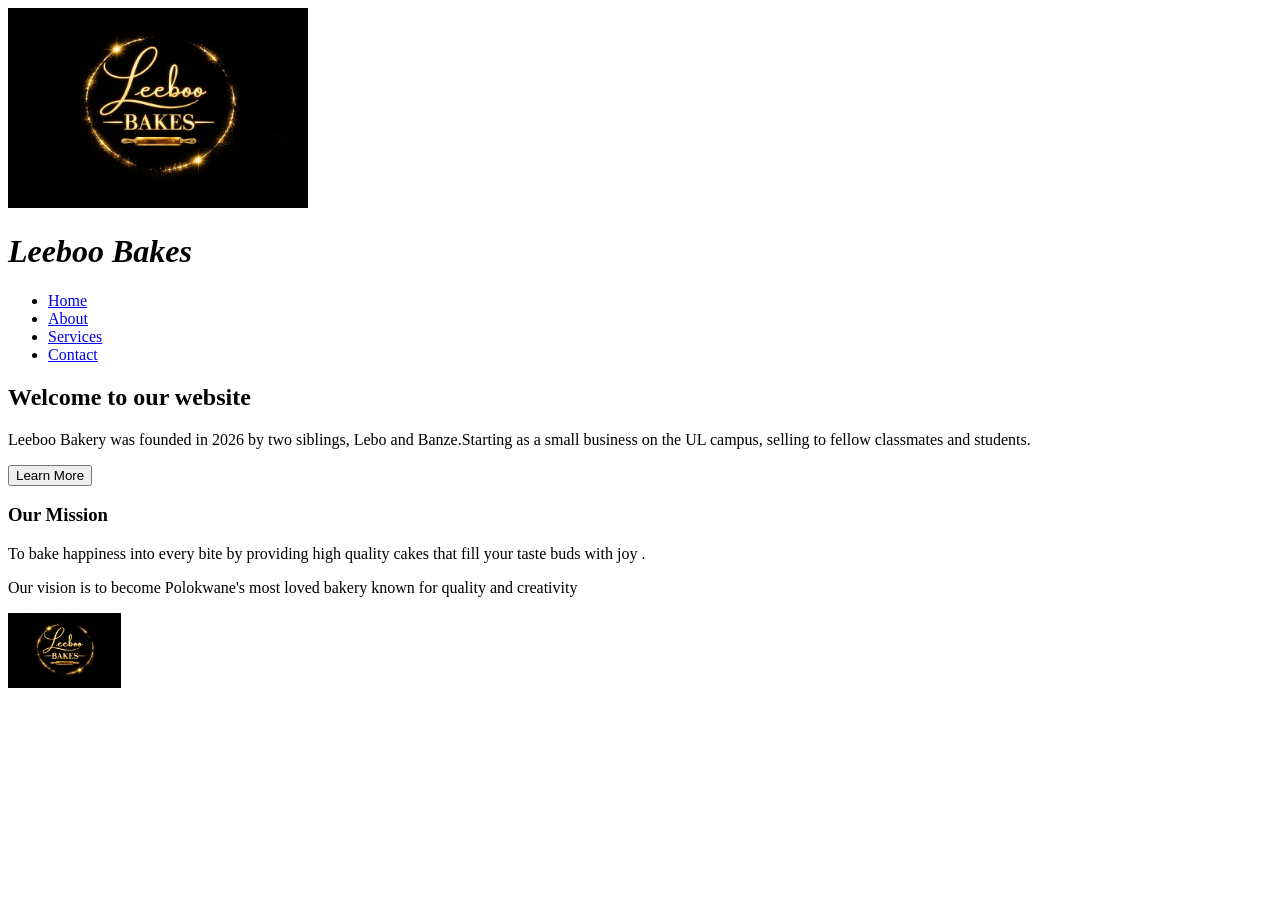
==== index.html @ 4508dfdf "My first change" ====
<!DOCTYPE html>
<html lang="en">
<head>
    <meta charset="UTF-8">
    <meta name="viewport" content="width=device-width, initial-scale=1.0">
    <title>Leeboo's Bakery</title>
</head>

<body>
    
    <header ;">
    <div class="logo">
      <img src= "images/pic 1.jpeg"width 150 height="200">
      <h1><i>Leeboo Bakes</i></h1>
    </div>
    <!--  Navigation -->
    <nav>
      <ul>
        <li><a href="index.html">Home</a></li>
        <li><a href="about.html">About</a></li>
        <li><a href="services.html">Services</a></li>
        <li><a href="contact.html">Contact</a></li>
      </ul>
    </nav>
  

  <!-- Main Content -->
  <main>
    <section class="hero">
      <h2>Welcome to our website</h2>
      <p>Leeboo Bakery was founded in 2026 by two siblings, Lebo and Banze.Starting as a small business on the UL campus, selling to fellow classmates and students.</p>
      <button>Learn More</button> <!-- Call to action -->
    </section>

    <section class="content">
      <h3>Our Mission</h3>
      <p> To bake happiness into every bite by providing high quality cakes that fill your taste buds with joy .</p>
      <p>Our vision is to become Polokwane's most loved bakery known for quality and creativity</p>
      <img src="images/pic 1.jpeg" height ="75"="Description of image">
    </section>
    </header>
</body>
</html>
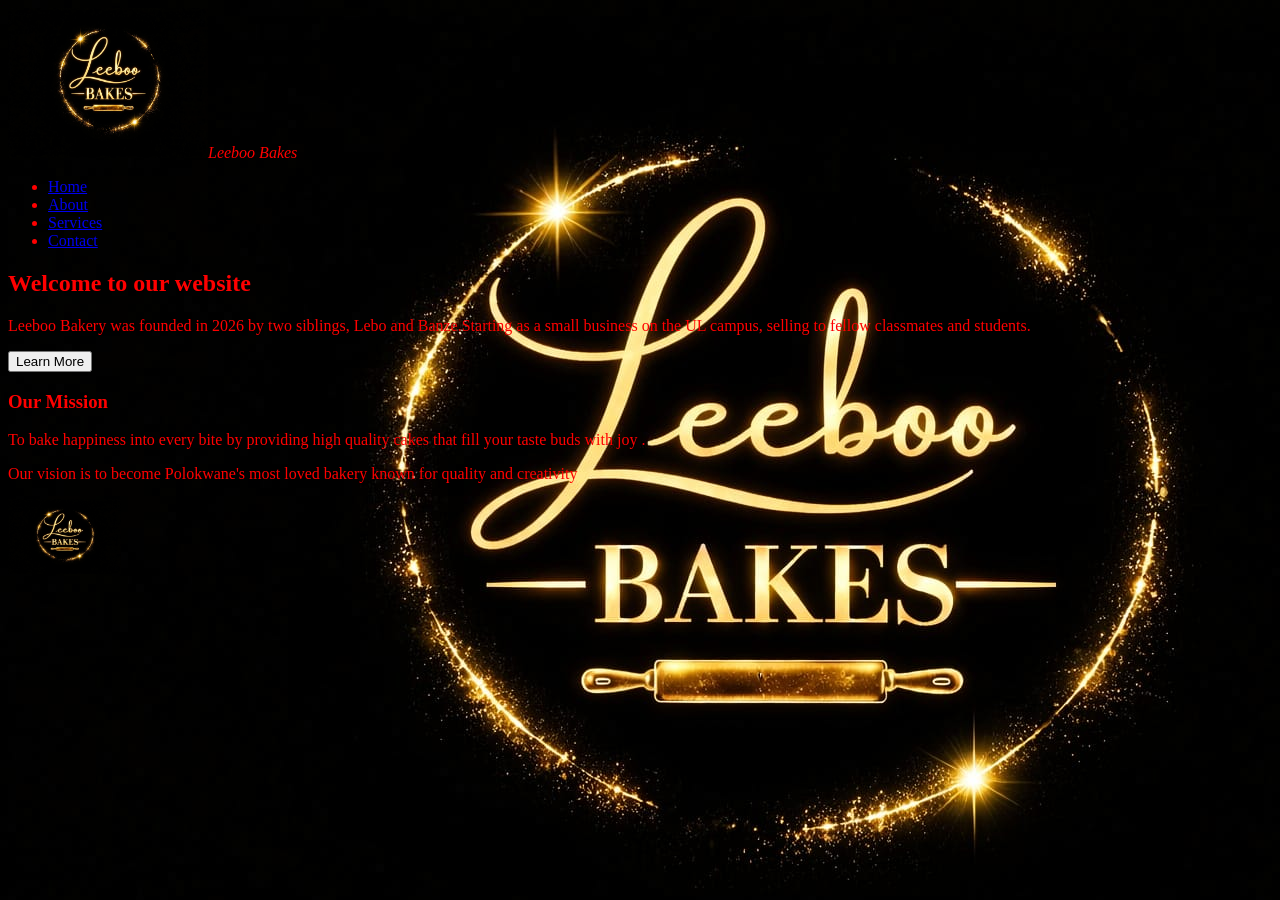
==== commit 830ecd30: "Third commint" ====
--- a/index.html
+++ b/index.html
@@ -6,17 +6,24 @@
     <title>Leeboo's Bakery</title>
 </head>
 
-<body>
-    
-    <header ;">
-    <div class="logo">
-      <img src= "images/pic 1.jpeg"width 150 height="200">
+<body bgcolor="Black" text="red">
+  <style type="text/css">
+  body{
+background-image: url( "images/pic\ 1.jpeg");
+
+  }
+  </style>
+  
+    <header >
+  <div class="logo">
+    <img src="images/pic 1.jpeg"  height ="150" width="200"
+
       <h1><i>Leeboo Bakes</i></h1>
     </div>
     <!--  Navigation -->
     <nav>
       <ul>
-        <li><a href="index.html">Home</a></li>
+        <li><a href=index.html">Home</a></li>
         <li><a href="about.html">About</a></li>
         <li><a href="services.html">Services</a></li>
         <li><a href="contact.html">Contact</a></li>
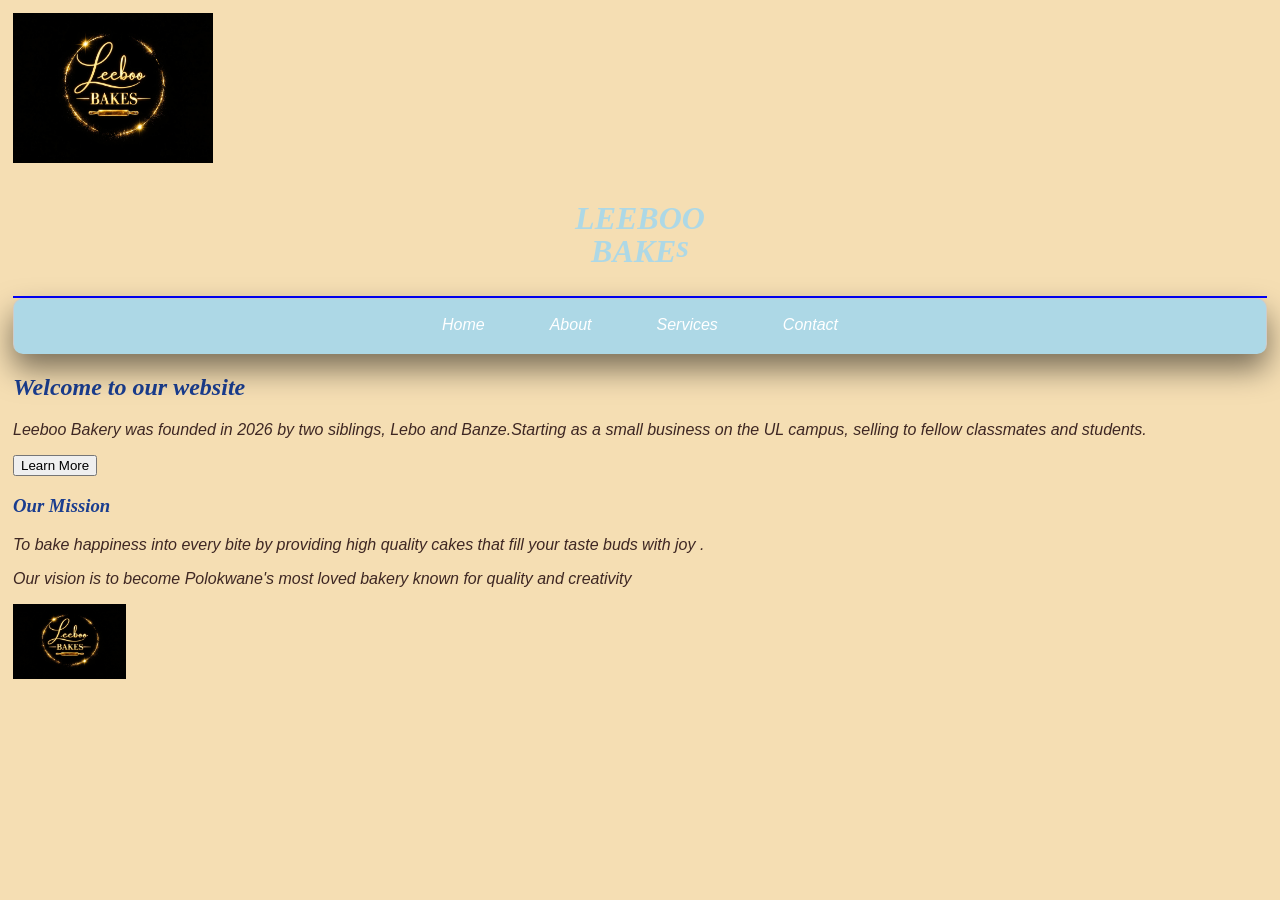
==== commit eee228fe: "commit 14" ====
--- a/index.html
+++ b/index.html
@@ -4,32 +4,33 @@
     <meta charset="UTF-8">
     <meta name="viewport" content="width=device-width, initial-scale=1.0">
     <title>Leeboo's Bakery</title>
+    <link rel="stylesheet" href="css/my.css">
 </head>
 
-<body bgcolor="Black" text="red">
-  <style type="text/css">
-  body{
-background-image: url( "images/pic\ 1.jpeg");
-
-  }
-  </style>
+<body>
+  <div class="logo">
+    <img src="images/pic 1.jpeg"  height ="150" width="200">
   
     <header >
-  <div class="logo">
-    <img src="images/pic 1.jpeg"  height ="150" width="200"
+  
 
-      <h1><i>Leeboo Bakes</i></h1>
+      <h1>
+  <span class="word">LEEBOO</span>
+  <span class="word">BAKE<span class="superscript">s</span></span>
+      </h1>
     </div>
+
     <!--  Navigation -->
-    <nav>
+    <nav class="navbar">
       <ul>
-        <li><a href=index.html">Home</a></li>
-        <li><a href="about.html">About</a></li>
-        <li><a href="services.html">Services</a></li>
-        <li><a href="contact.html">Contact</a></li>
+        <dt><a href="index.html">Home</a></dt>
+        <dt><a href="about.html">About</a></dt>
+        <dt><a href="services.html">Services</a></dt>
+        <dt><a href="contact.html">Contact</a></dt>
       </ul>
     </nav>
-  
+    </header>
+
 
   <!-- Main Content -->
   <main>
@@ -43,8 +44,8 @@
       <h3>Our Mission</h3>
       <p> To bake happiness into every bite by providing high quality cakes that fill your taste buds with joy .</p>
       <p>Our vision is to become Polokwane's most loved bakery known for quality and creativity</p>
-      <img src="images/pic 1.jpeg" height ="75"="Description of image">
+      <img src="images/pic 1.jpeg" height ="75" alt="Description of image">
     </section>
-    </header>
+    
 </body>
 </html>
--- a/css/my.css
+++ b/css/my.css
@@ -0,0 +1,244 @@
+body {
+    
+    font-style: italic;
+    font-family: Arial,sans-serif;
+    background-color:wheat;
+    color: #3e2723;
+    padding: 5px;
+    
+}
+
+h1,
+h2,
+h3 {
+    
+    font-family:Georgia,serif;
+    color:#1a3d8f;
+    
+}
+
+header {
+    background-color: wheat;
+    text-align: center;
+    padding: 10px;
+    border-bottom: 2px solid blue;
+    
+}
+.logo{
+    font-size: 3rem;
+    color:aqua;
+    font-weight: 800;
+    cursor: pointer;
+    transition: 0.5s ease;
+}
+.logo.hover{
+    transform: scale(1.1);
+}
+
+
+
+
+.navbar{
+    position: relative;
+    padding: 1px 20px;
+    background-color: lightblue;
+    border-radius: 10px;
+    backdrop-filter: blur(10px);
+    box-shadow: 0 15px 30px rgba(0, 0, 0, 0.5);
+    border: 0.5px solid #ccc;
+    font-weight: 500;
+    transition: 0.3s ease;
+    border-bottom: 3px solid transparent;
+}
+.navbar a:hover,
+.navbar a:active{
+    color: red;
+    border-bottom: 3px solid red;
+}
+
+
+
+.navbar ul {
+  display: flex;
+  list-style: none;
+  gap: 65px;
+  padding: 0;
+  align-items: center;
+  justify-content: center;
+  
+}
+
+.navbar a {
+  text-decoration: none;
+  color: white;
+}
+
+
+
+
+
+@import url(https://fonts.bunny.net/css?family=playfair-display:600);
+
+:root {
+  --bar-scale-y: 0;
+  --sparkle-color: rgb(253 244 215 / 40%);
+}
+
+@keyframes pop-word {
+  to {
+    transform: rotateX(0);
+  }
+}
+
+@keyframes show {
+  to {
+    opacity: 1;
+  }
+}
+
+@keyframes bar-scale {
+  to {
+    transform: scaleY(1);
+  }
+}
+
+@keyframes sparkle {
+  0% {
+    transform: scale(0);
+  }
+
+  60% {
+    transform: scale(1) translate(4px, 1px) rotate(8deg);
+  }
+
+  100% {
+    transform: scale(0) translate(4px, 1px) rotate(8deg);
+  }
+}
+
+@keyframes shimmer {
+  to {
+    text-shadow: 0 0 8px red;
+  }
+}
+
+
+h1 {
+  color: LIGHTBLUE;
+  font-family: "Playfair Display", Vidaloka, serif;
+  font-size: 2rem;
+
+  line-height: 0.85;
+  perspective: 500px;
+}
+
+.word {
+  display: block;
+
+  animation: show 0.01s forwards, pop-word 1.5s forwards;
+  animation-timing-function: cubic-bezier(0.14, 1.23, 0.33, 1.16);
+  opacity: 0;
+
+  transform: rotateX(120deg);
+  transform-origin: 50% 100%;
+}
+
+.word:nth-of-type(2) {
+  padding: 0 2rem;
+
+  animation-delay: 1.5s;
+
+  color:LIGHTBLUE;
+}
+
+.superscript {
+  position: relative;
+  animation-delay: 3.6s;
+
+  animation-duration: 0.25s;
+  animation-name: shimmer;
+
+  vertical-align: text-top;
+}
+
+/* bars */
+.superscript::before {
+  --bar-width: 25%;
+
+  position: absolute;
+
+  top: 37%;
+  left: 47%;
+  width: 14%;
+  height: 48%;
+
+  animation: bar-scale 0.25s linear 3s 1 forwards;
+
+
+  content: "";
+
+  transform: scaleY(var(--bar-scale-y));
+}
+
+/* sparkle */
+.superscript::after {
+  --size: 10rem;
+
+  position: absolute;
+
+  top: -5%;
+  left: -85%;
+
+  width: var(--size);
+  height: var(--size);
+
+  animation: sparkle 0.4s linear 3.5s 1 forwards;
+
+ 
+    ),
+    conic-gradient(
+      transparent 0deg 18deg,
+      var(--sparkle-color) 18deg,
+      transparent 20deg 40deg,
+      var(--sparkle-color) 40deg,
+      transparent 43deg 87deg,
+      var(--sparkle-color) 87deg,
+      transparent 95deg 175deg,
+      var(--sparkle-color) 175deg,
+      transparent 178deg 220deg,
+      var(--sparkle-color) 220deg,
+      transparent 222deg 270deg,
+      var(--sparkle-color) 270deg,
+      transparent 275deg 300deg,
+      var(--sparkle-color) 300deg,
+      transparent 303deg 360deg
+    );
+
+  border-radius: 50%;
+  clip-path: polygon(
+    50% 0,
+    59.13% 26.64%,
+    85.13% -2.35%,
+    100% 50%,
+    50% 100%,
+    0 50%,
+    31.39% 34.86%
+  );
+
+  content: "";
+
+  filter: blur(1px);
+
+  transform: scale(0);
+}
+
+@media screen and (max-width: 600px) {
+  h1 {
+    font-size: 5rem;
+  }
+
+  /* sparkle */
+  .superscript::after {
+    --size: 6rem;
+  }
+}
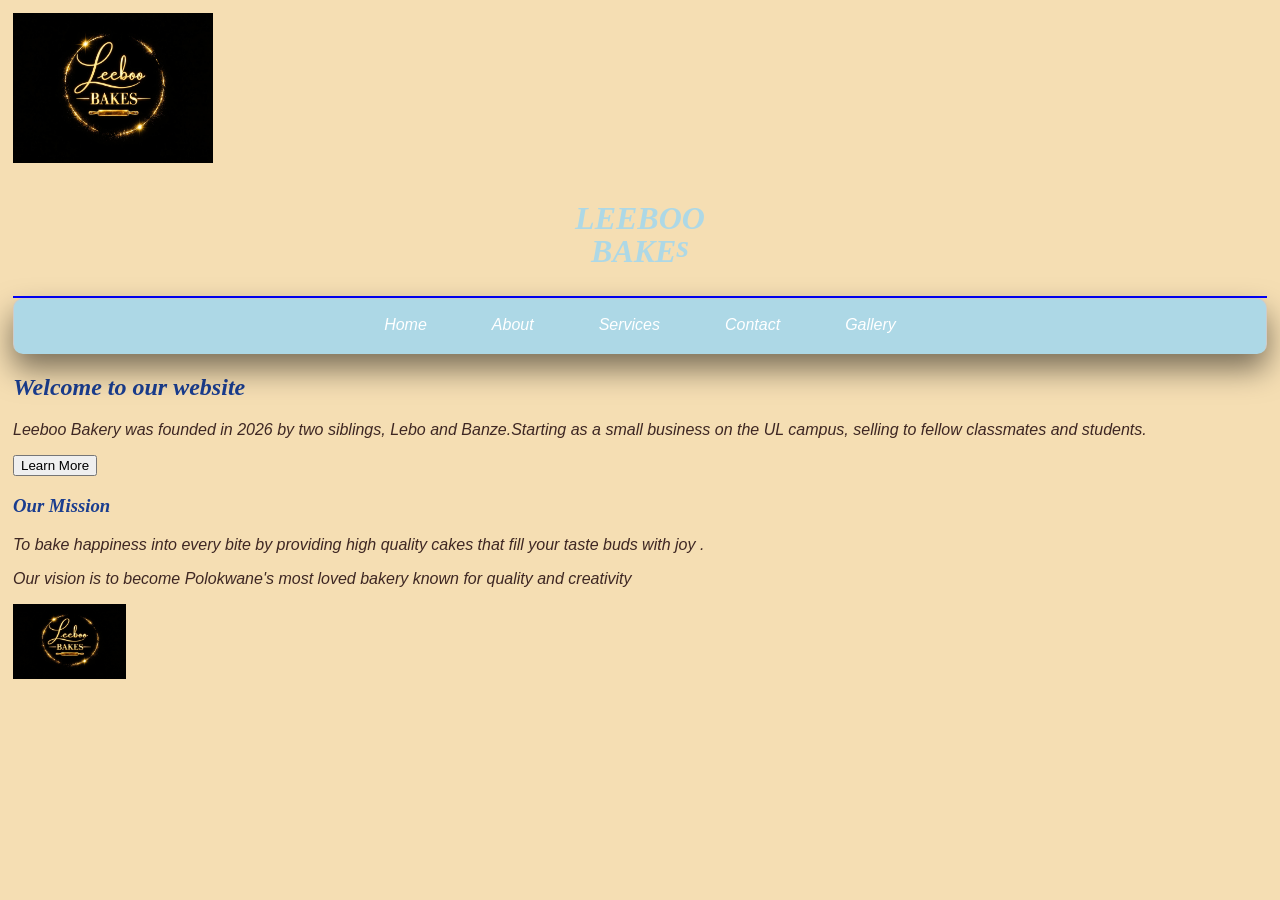
==== commit e50d9fdf: "commit number 15" ====
--- a/index.html
+++ b/index.html
@@ -27,6 +27,7 @@
         <dt><a href="about.html">About</a></dt>
         <dt><a href="services.html">Services</a></dt>
         <dt><a href="contact.html">Contact</a></dt>
+        <dt><a href="gallery.html">Gallery</a></dt>
       </ul>
     </nav>
     </header>
--- a/css/my.css
+++ b/css/my.css
@@ -241,4 +241,57 @@
   .superscript::after {
     --size: 6rem;
   }
+
+
+  /* --- RESPONSIVE FIX FOR ALL DEVICES --- */
+
+
+img {
+  max-width: 100%;
+  height: auto;
+}
+
+
+* {
+  box-sizing: border-box;
+}
+
+
+@media screen and (max-width: 768px) {
+  .navbar {
+    flex-direction: column;
+    text-align: center;
+  }
+  
+  .navbar ul {
+    flex-direction: column;
+    gap: 10px;
+    padding: 0;
+  }
+
+  .menu-grid, .gallery-grid {
+    grid-template-columns: repeat(2, 1fr);
+    padding: 15px;
+  }
+
+  .page-title h2 {
+    font-size: 24px;
+  }
+}
+
+/* PHONE - 480px and below */
+@media screen and (max-width: 480px) {
+  .menu-grid, .gallery-grid {
+    grid-template-columns: 1fr;
+  }
+
+  .navbar ul li {
+    display: block;
+    margin: 5px 0;
+  }
+
+  footer {
+    text-align: center;
+    font-size: 14px;
+  }
 }
